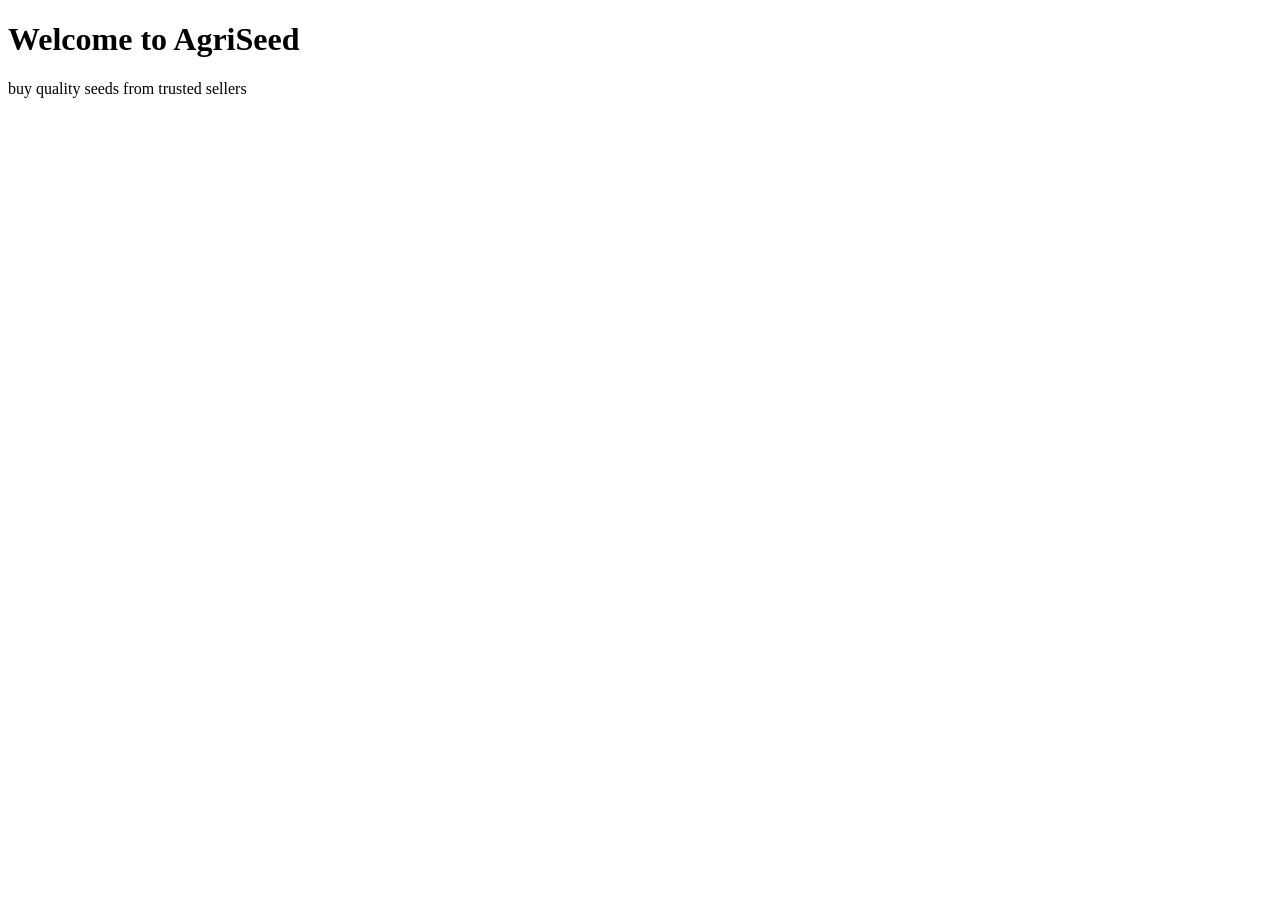
==== templates/index.html @ 706beae6 "initial project" ====
<!DOCTYPE html>
<html lang="en">
<head>
    <meta charset="UTF-8">
    <meta name="viewport" content="width=device-width, initial-scale=1.0">
    <title>AgriSeed</title>
</head>
<body>
    <h1>Welcome to AgriSeed</h1>
    <p>buy quality seeds from trusted sellers</p>
    
</body>
</html>
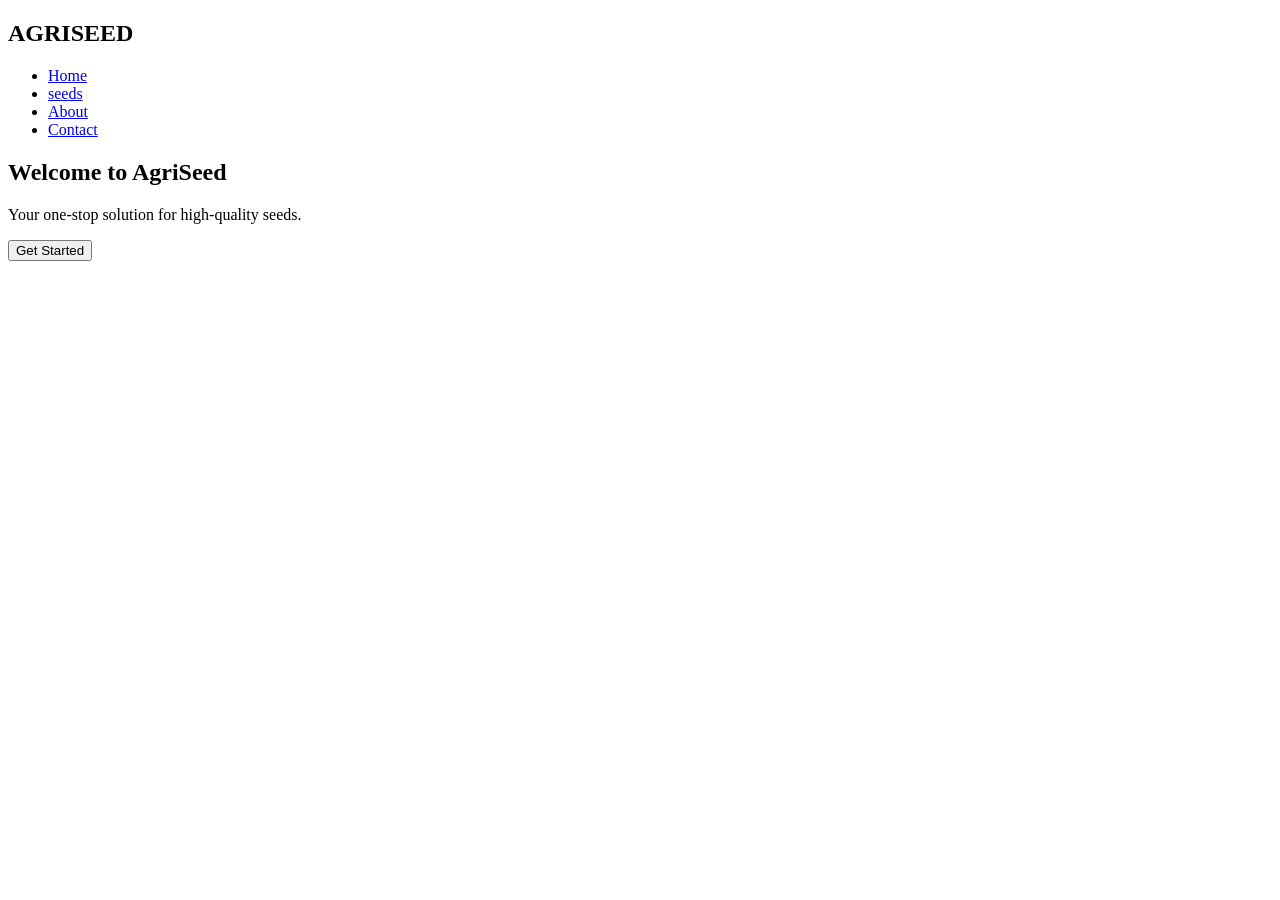
==== commit 1bad4636: "updated low prototype design" ====
--- a/templates/index.html
+++ b/templates/index.html
@@ -1,13 +1,29 @@
 <!DOCTYPE html>
 <html lang="en">
+
 <head>
     <meta charset="UTF-8">
     <meta name="viewport" content="width=device-width, initial-scale=1.0">
     <title>AgriSeed</title>
+    <link rel="stylesheet" href="{{ url_for('static', filename='style.css') }}">
 </head>
+
 <body>
-    <h1>Welcome to AgriSeed</h1>
-    <p>buy quality seeds from trusted sellers</p>
-    
+    <nav>
+        <h2>AGRISEED</h2>
+        <ul>
+            <li><a href="#">Home</a></li>
+            <li><a href="#">seeds</a></li>
+            <li><a href="#">About</a></li>
+            <li><a href="#">Contact</a></li>
+        </ul>
+    </nav>
+    <section class="hero">
+        <h1>Welcome to AgriSeed</h1>
+        <p>Your one-stop solution for high-quality seeds.</p>
+        <button>Get Started</button>
+    </section>
+
 </body>
+
 </html>
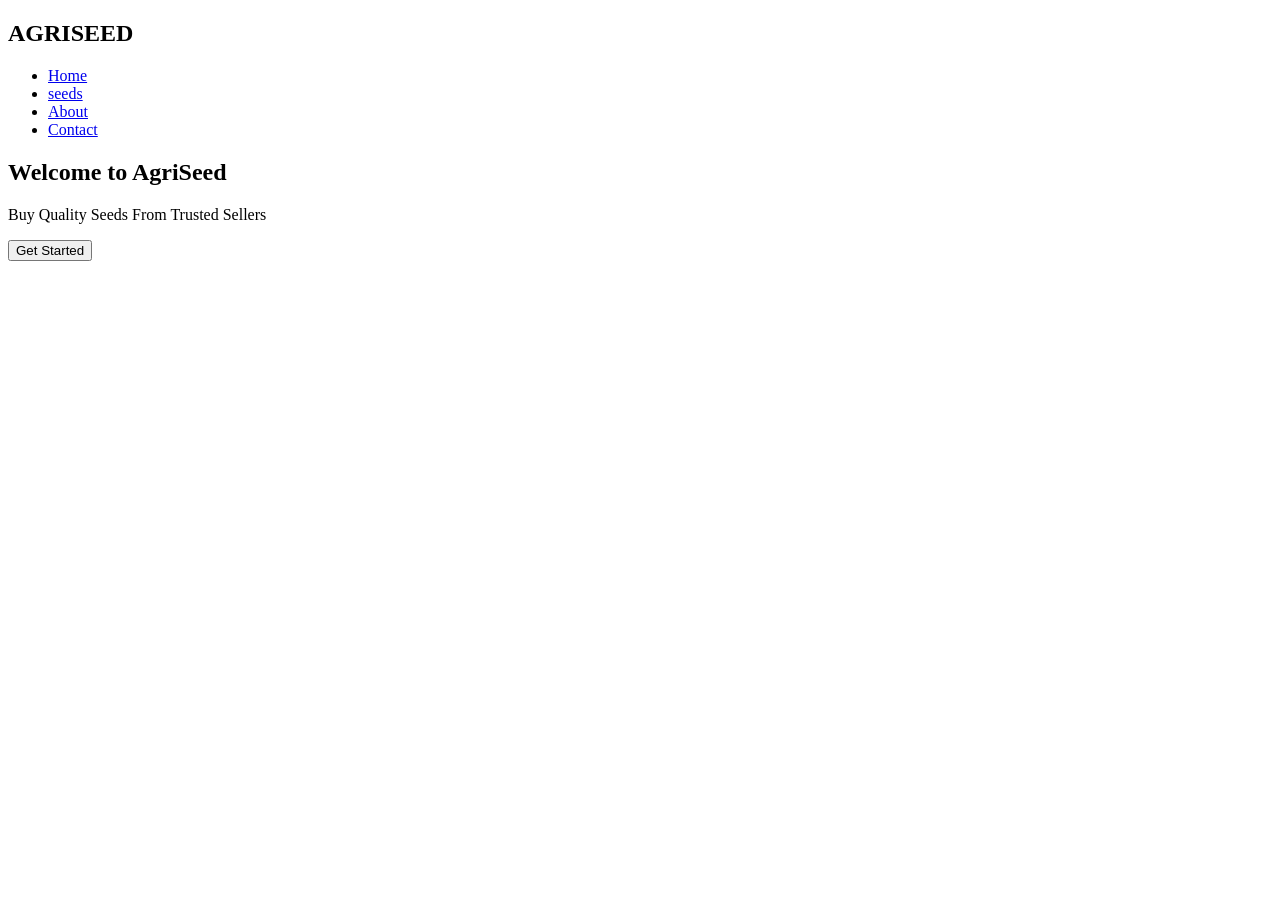
==== commit 5c3ea2e1: "commited" ====
--- a/templates/index.html
+++ b/templates/index.html
@@ -20,7 +20,7 @@
     </nav>
     <section class="hero">
         <h1>Welcome to AgriSeed</h1>
-        <p>Your one-stop solution for high-quality seeds.</p>
+        <p>Buy Quality Seeds From Trusted Sellers</p>
         <button>Get Started</button>
     </section>
 
